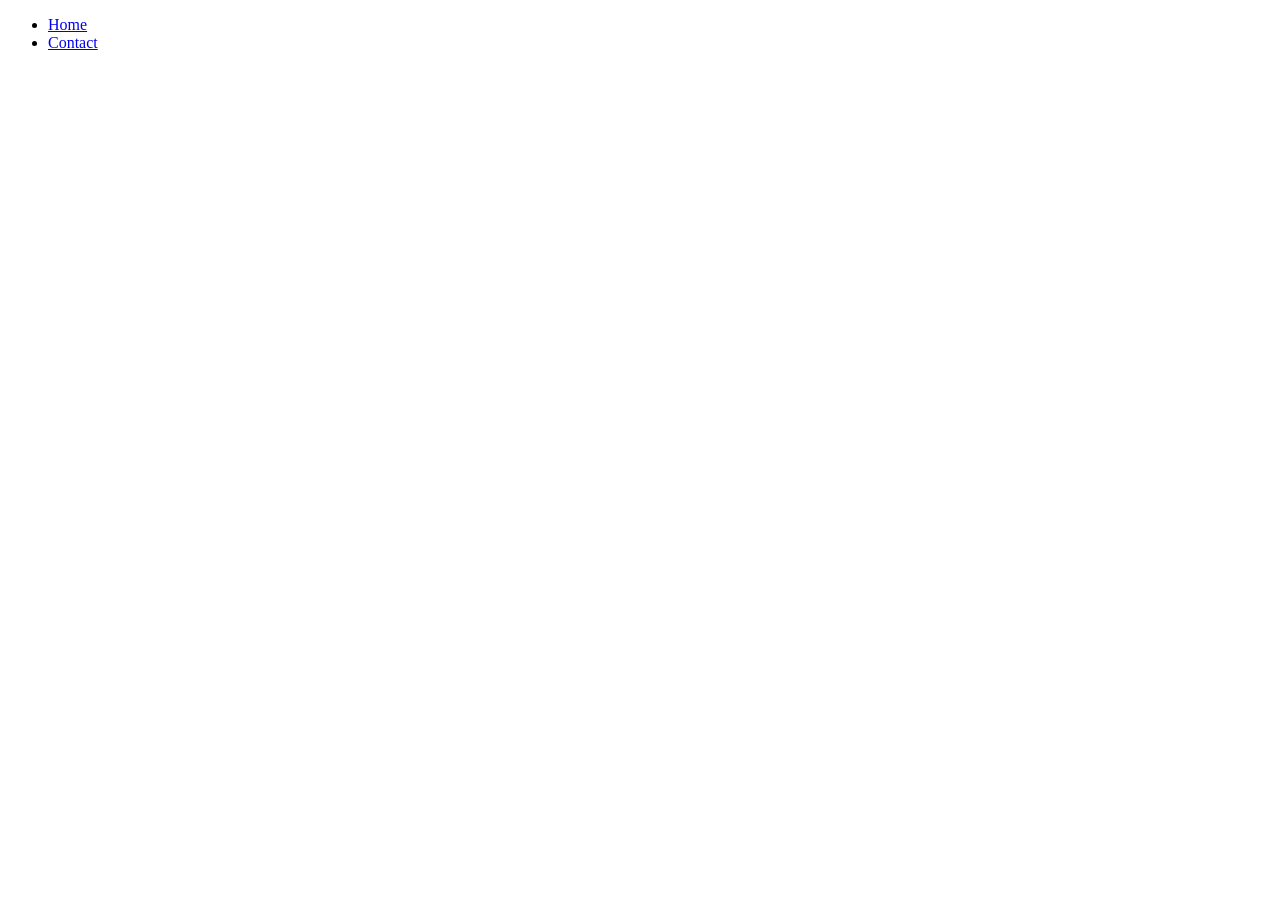
==== index.html @ 0eec619a "add new file project" ====
<!DOCTYPE html>
<html lang="en">
<head>
    <meta charset="UTF-8">
    <meta name="viewport" content="width=device-width, initial-scale=1.0">
    <title>Contact Form</title>
</head>
<body>
    <nav>
        <ul>
            <li><a href="index.html">Home</a></li>
            <li><a href="contact.html">Contact</a></li>
        </ul>
    </nav>
</body>
</html>
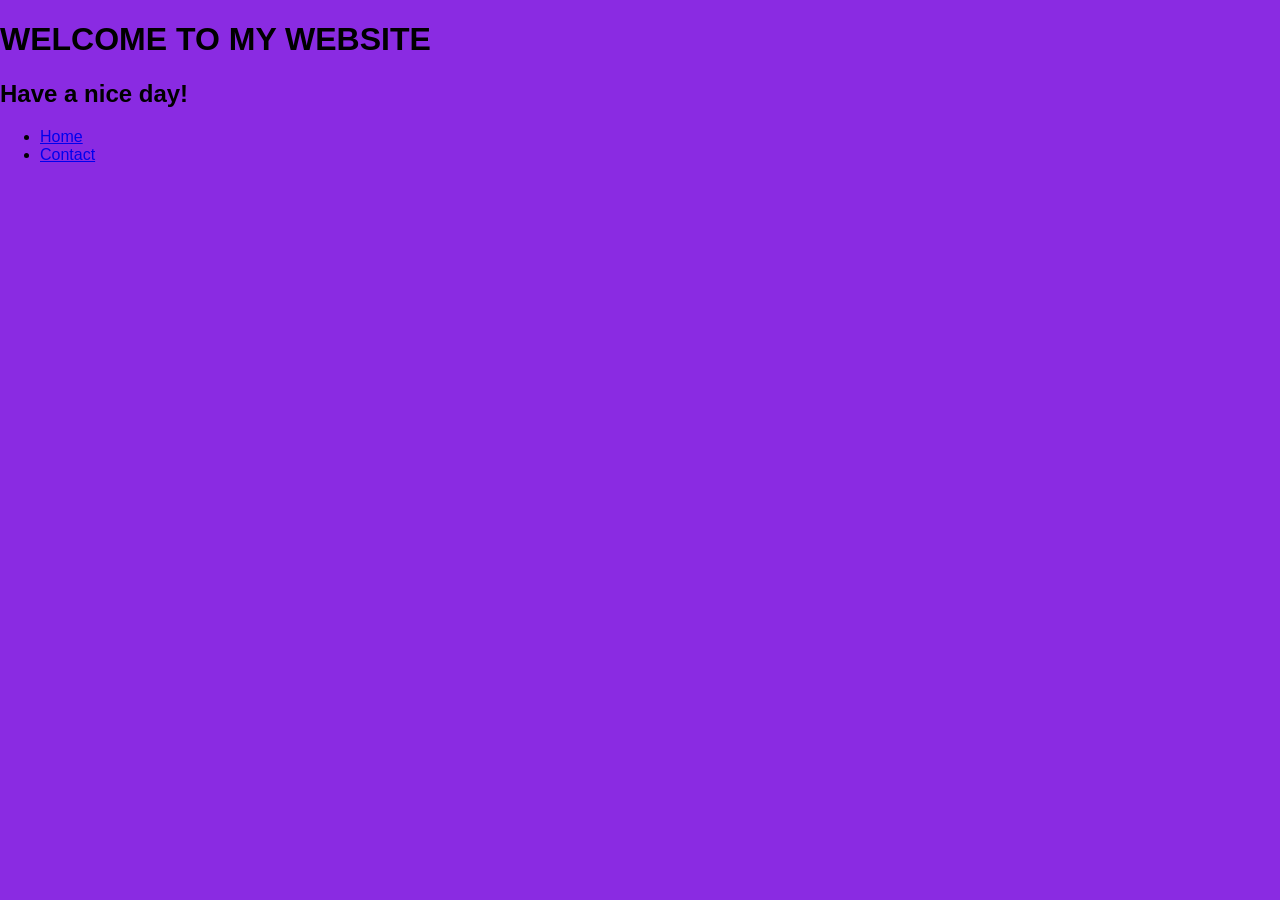
==== commit d0d6a74e: "update style" ====
--- a/index.html
+++ b/index.html
@@ -4,8 +4,11 @@
     <meta charset="UTF-8">
     <meta name="viewport" content="width=device-width, initial-scale=1.0">
     <title>Contact Form</title>
+    <link rel="stylesheet" href="style.css">
 </head>
 <body>
+    <h1><il>WELCOME TO MY WEBSITE</il></h1>
+    <p><H2>Have a nice day!</H2></p>
     <nav>
         <ul>
             <li><a href="index.html">Home</a></li>
--- a/style.css
+++ b/style.css
@@ -0,0 +1,38 @@
+body {
+    font-family: Arial, Helvetica, sans-serif;
+    margin: 0%;
+    background-color: blueviolet;
+}
+
+header {
+    background-color: #333;
+    color: white;
+    padding: 2rem;
+    text-align: center;
+}
+
+.container {
+    max-width: 1200px;
+    margin: 2rem auto;
+    padding: 0.1rem;
+}
+
+input, textarea {
+    width: 100%;
+    padding: 0.75rem;
+    border: 1px solid #ddd;
+    border-radius: 4px;
+}
+
+button {
+    background-color: #333;
+    color: white;
+    padding: 0.75rem 2rem;
+    border: none;
+    border-radius: 4px;
+    cursor: pointer;
+}
+
+button:hover {
+    background-color: #555;
+    transition: background-color 0.3s;
